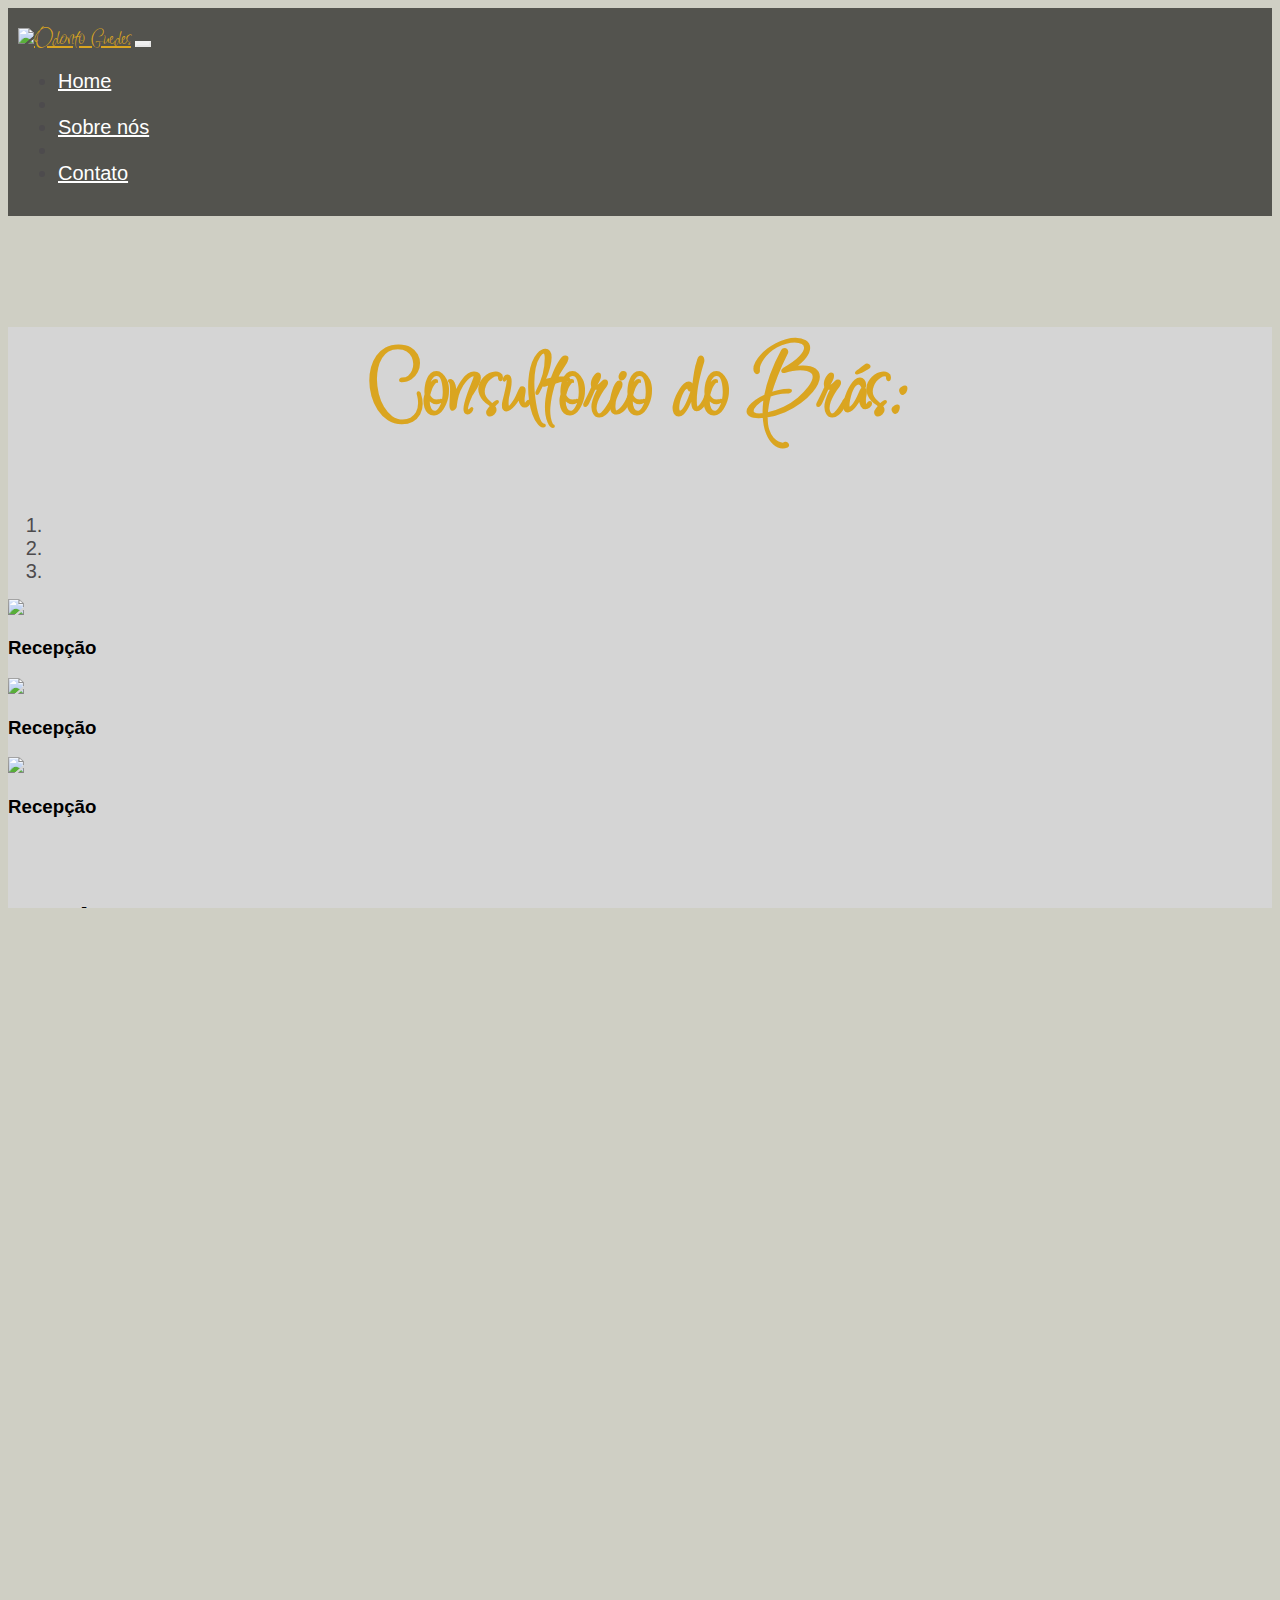
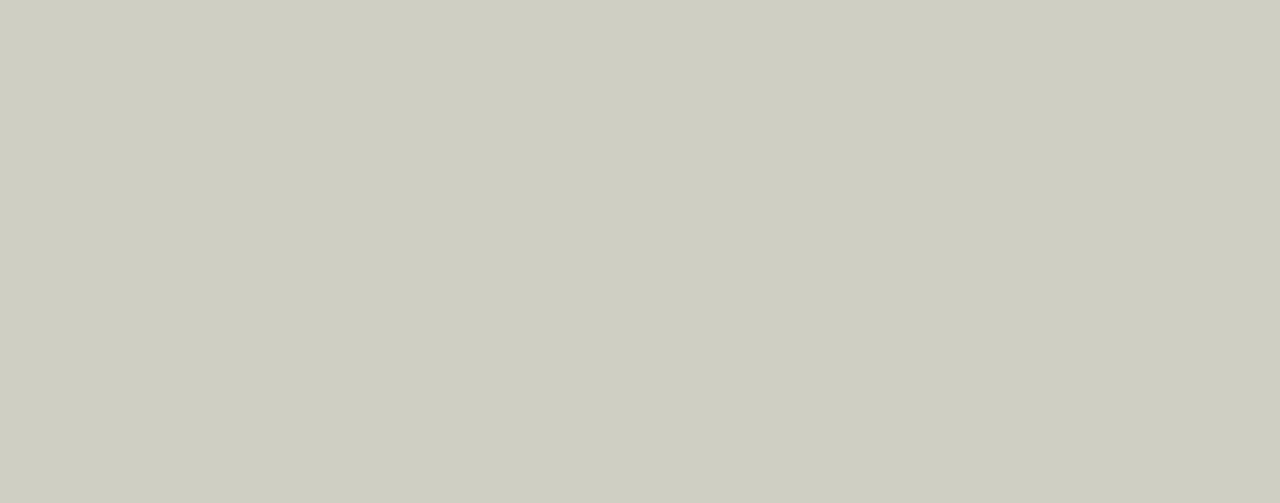
==== consultorio-bras.html @ 2e3755fc "Primeiro Prototipo" ====
<!DOCTYPE html>
<html lang="pt-br">
  <head>
    <!-- Meta tags Obrigatórias -->
    <meta charset="utf-8">
    <meta name="viewport" content="width=device-width, initial-scale=1, shrink-to-fit=no">

    <!-- Bootstrap CSS -->
    <link rel="stylesheet" href="https://stackpath.bootstrapcdn.com/bootstrap/4.1.3/css/bootstrap.min.css" integrity="sha384-MCw98/SFnGE8fJT3GXwEOngsV7Zt27NXFoaoApmYm81iuXoPkFOJwJ8ERdknLPMO" crossorigin="anonymous">

    <!-- Font Awesome -->
    <link rel="stylesheet" href="https://use.fontawesome.com/releases/v5.3.1/css/all.css" integrity="sha384-mzrmE5qonljUremFsqc01SB46JvROS7bZs3IO2EmfFsd15uHvIt+Y8vEf7N7fWAU" crossorigin="anonymous">

    <!-- CSS -->
    <link rel="stylesheet" type="text/css" href="style.css">

    <!-- FONTES DAS LETRAS -->
    <link rel="preconnect" href="https://fonts.googleapis.com">
    <link rel="preconnect" href="https://fonts.gstatic.com" crossorigin>
    <link href="https://fonts.googleapis.com/css2?family=Inspiration&display=swap" rel="stylesheet">

    <title>Odonto Guedes</title>

  </head>
  <body>
    <header><!-- CABEÇALHO -->
      <nav class="navbar navbar-expand-md navbar-light fixed-top navbar-transparente">
        <div class="container" >
          <a href="index.html" class="navbar-brand"id="logo"><img src="imagens/spotify.svg" width="142">Odonto Guedes</a>

          <button class="navbar-toggler" data-toggle="collapse" data-target="#nav-principal">
            <i class="fas fa-bars text-white"></i>
          </button>
          <div class="collapse navbar-collapse" id="nav-principal">
            <ul class="navbar-nav ml-auto">
              <li class="nav-item">
                <a href="index.html" class="nav-link">Home</a>
              </li>
              <li class="nav-item divisor"></li>
              <li class="nav-item">
                <a href="sobre.html" class="nav-link">Sobre nós</a>
              </li>
              <li class="nav-item divisor"></li>
              <li class="nav-item">
                <a href="contato.html" class="nav-link">Contato</a>
              </li>
            </ul>
          </div>
        </div>
      </nav>
    </header>

     <section class="caixa" id="home-bras">
      <div class="container">
        <div class="row">
          <div class="col-md-12">
            <h1>Consultorio do Brás:</h1>
            <div class="row">
              <div class="col-md-12" id="consultorio-bras-sobre">
                  <div id="carousel-bras" class="carousel slide" data-ride="carousel"><!--Carousel -->
                    <ol class="carousel-indicators"><!-- Indicadores -->
                      <li class="active" data-target="#carousel-indicadores" data-slide-to="0"></li>
                      <li data-target="#carousel-indicadores" data-slide-to="1"></li>
                      <li data-target="#carousel-indicadores" data-slide-to="2"></li>
                    </ol>
                    <div class="carousel-inner"><!--Inner -->
                      <div class="carousel-item active">
                        <img src="img/imagem1.png" class="img-fluid"><!--FOTO-->
                        <div class="carousel-caption">
                          <h3>Recepção</h3>
                        </div>
                      </div>
                      <div class="carousel-item">
                        <img src="img/imagem1.png" class="img-fluid"><!--FOTO-->
                        <div class="carousel-caption">
                          <h3>Recepção</h3>
                        </div>
                      </div>
                      <div class="carousel-item">
                        <img src="img/imagem1.png" class="img-fluid"><!--FOTO-->
                        <div class="carousel-caption">
                          <h3>Recepção</h3>
                        </div>
                      </div>
                    </div><!--/Inner -->
                    <a href="#carousel-bras" class="carousel-control-prev" data-slide="prev"><!-- Controles -->
                      <span class="carousel-control-prev-icon"></span>
                    </a>
                    <a href="#carousel-bras" class="carousel-control-next" data-slide="next">
                      <span class="carousel-control-next-icon"></span>
                    </a>
                  </div><!--/Carousel -->
                </div>
                <div class="col-md-5 ajuste-iframe-bras ajuste-caixas">
                  <h2>Endereço:</h2>
                  <iframe src="https://www.google.com/maps/embed?pb=!1m18!1m12!1m3!1d3657.938311324065!2d-46.6268654349789!3d-23.534721066494242!2m3!1f0!2f0!3f0!3m2!1i1024!2i768!4f13.1!3m3!1m2!1s0x94ce599903bcbbc7%3A0xb5096ae0e26bcbd7!2sConsult%C3%B3rio%20Odontol%C3%B3gico%20Odonto%20Guedes!5e0!3m2!1spt-BR!2sbr!4v1647700715305!5m2!1spt-BR!2sbr" width="400" height="300" style="border:0;" allowfullscreen="" loading="lazy"></iframe>
                  <p>R. João Jacinto, n°70 - 2° Andar - Luz, São Paulo - SP, 01104-010</p>
                </div>
                <div class="col-md-4 ajuste-caixas">
                  <h2>Contatos:</h2>
                  <p><a href="#" class="btn btn-outline-dark"><i class="fab fa-whatsapp"></i></a>+55 (11)97069-1364</p>
                  <p><a href="https://www.instagram.com/clinicaodontoguedes/" class="btn btn-outline-dark"><i class="fab fa-instagram"></i></a>@clinicaodontoguedes</p>
                  <p><a href="https://mail.google.com/mail/u/0/#search/odontoguedes127%40gmail.com?compose=DmwnWrRpcldpxwXHhnvfhddJJjQXTMXrkCrtTnTHNFbCsjfkQGSkRTJTlpsmjbwHLLWcrPQdgBHg" class="btn btn-outline-dark"><i class="fas fa-at"></i></a>odontoguedes127@gmail.com</p>
                  <p><a href="#" class="btn btn-outline-dark"><i class="fas fa-mobile-alt"></i></a>+55 (11)3228-8564</p>
                </div>
                <div class="col-md-3 ajuste-contato ajuste-caixas"> 
                  <h2>Horario de funcionamento:</h2>
                  <p>Segunda-feira: 08:00 ás 16:00</p>
                  <p>Terça-feira: 08:00 ás 16:00</p>
                  <p>Quarta-feira: 08:00 ás 16:00</p>
                  <p>Quinta-feira: 08:00 ás 16:00</p>
                  <p>Sexta-feira: 08:00 ás 16:00</p>
                  <p>Sábado: 08:00 ás 14:00</p>
                  <p>Domingo: 08:00 ás 16:00</p>
                </div>
              </div>
            </div>
          </div>
        </div>
    </section>

    <footer>
      <div class="container">
        <div class="row ">
          <div class="col-sm-6">
            Todos os direitos reservados &copy; Copyright 2022 Odonto Guedes;
          </div>
          <div class="col-sm-6 text-sm-right">
            <a href="https://www.instagram.com/clinicaodontoguedes/" class="btn btn-outline-light"><i class="fab fa-instagram"></i></a>
          </div>
        </div>
      </div>
    </footer>


    <!-- JavaScript (Opcional) -->
    <!-- jQuery primeiro, depois Popper.js, depois Bootstrap JS -->
    <script src="https://code.jquery.com/jquery-3.3.1.slim.min.js" integrity="sha384-q8i/X+965DzO0rT7abK41JStQIAqVgRVzpbzo5smXKp4YfRvH+8abtTE1Pi6jizo" crossorigin="anonymous"></script>
    <script src="https://cdnjs.cloudflare.com/ajax/libs/popper.js/1.14.3/umd/popper.min.js" integrity="sha384-ZMP7rVo3mIykV+2+9J3UJ46jBk0WLaUAdn689aCwoqbBJiSnjAK/l8WvCWPIPm49" crossorigin="anonymous"></script>
    <script src="https://stackpath.bootstrapcdn.com/bootstrap/4.1.3/js/bootstrap.min.js" integrity="sha384-ChfqqxuZUCnJSK3+MXmPNIyE6ZbWh2IMqE241rYiqJxyMiZ6OW/JmZQ5stwEULTy" crossorigin="anonymous"></script>

    
  </body>
</html>
---- style.css ----
html, body, #home{
	height: 100%;
	overflow-x: hidden; /*Barra de rolagem*/
}
body{
	background:#cfcfc4;
	background-attachment: fixed; 
	font-family: Arial,Helvetica,sans-setif;
}
#home{
	background: url(img/imagem1.png) ;
	background-attachment: fixed;
}

#logo{
	font-family: 'Inspiration', cursive;
	color: #daa520;
	font-size: 1.5em;

}



/*FORMATAÇÃO BARRA DE NAVEGAÇÃO*/

nav.navbar-transparente, footer{
	background: rgba(0,0,0,0.6);
	padding: 15px 10px;
}

.navbar-light .navbar-nav .nav-link{
	color: white;
}
.navbar-light .navbar-nav .nav-link:hover{
	color: #9bf0e1;
	background:rgba(128,128,128,0.6);
}


.navbar-light .navbar-toggler{
	color: rgba(255,255,255,0.5);
	border-color: rgba(255,255,255,0.1);
}
.conteudo-titulo{
	background: rgba(168,168,168,0.4);
	top: 45%;
	color: #fff;
	padding: 18px;
	font-size: 25px;
	letter-spacing: 5px;
	text-transform: uppercase;
	color: rgba(255,0,0,1);
	border-color: rgba(255,255,255,0.5);
}

#ajuste{
	margin-left: 100px;
}

/* FORMATAÇÃO GERAL */

.caixa .container{
	background: #d5d5d5;
}

#destaque-doutora{
 	width: 80%;
 	height: 350px;
 	background-color: rgba(255,255,255,0.3);
 	-webkit-border-radius: 10px;
 	-moz-border-radius:10px;
 	border-radius: 10px;
 	margin: 0 auto;
 	margin-top: 100px;
 	text-align: center;
 }

#destaque-doutora img{
 	width: 200px;
 	height: 200px;
 	margin-top: -90px;
 	margin-bottom: 30px;
 }

#consultorios-sobre a{
 	margin-top: 10px;
 	margin-bottom: 20px;
 }

#contato-bras a{
	margin-right: 10px;
}

#contato-bras iframe{
	padding-bottom: 20px;
}

#contato-sao-miguel a{
	margin-right: 10px;
}

#contato-sao-miguel iframe{
	padding-bottom: 20px;
}

#home-bras{
	padding-top: 5%;

}

#home-bras a{
	margin-right: 10px;
}

#home-sao-miguel{
	padding-top: 5%;
}

#home-sao-miguel a{
	margin-right: 10px;
}

.ajuste-caixas{
	padding: 20px;
}
/*FORMATAÇÃO DE LETRAS E PARAGRÁFOS*/

#conteudo h1{
	font-family: 'Inspiration', cursive;
	color: #daa520;
	font-size: 6em;
	letter-spacing: ;
}

#conteudo p{
	font-size: 1.25em;
}

#albuns h1{
	color: #daa520;
	font-size: 4em;
	letter-spacing: -0.05;
}

#albuns h2{

	font-size: 2em;
	letter-spacing: ;
}

#albuns p{
	font-size: 1.25em;
}

#albuns .imagem{
	width: 70%;
	height: 70%;
}

#especialidades h1{
	color: #daa520;
	font-size: 4em;
	letter-spacing: -0.05;
}

#especialidades h3{
	font-size: 2em;
	color: #000;
}

#especialidades p, li{
	color: #4d4b4d;
	font-size: 1.25em;
}

#sobre-clinica h1{
	font-family: 'Inspiration', cursive;
	color: #daa520;
	font-size: 6em;
	text-align: center;
}

#sobre-clinica p{
	font-size: 1.25em;
	margin: 0 2em;
}

#consultorios-sobre h1{
	font-family: 'Inspiration', cursive;
	color: #daa520;
	font-size: 6em;
	text-align: center;
	margin-top: 0.5em;
}

#consultorios-sobre p{
	font-size: 1.25em;
}

#consultorios-sobre h2{
	font-size: 2em;
	text-align: center;
	color: red;
}

#consultorios-sobre h2 p{
	text-align: center;
}

#contato-bras h1{
	color: #daa520;
	font-size: 4em;
	letter-spacing: -0.05;
	border-bottom: 1px solid gray;
	padding: 20px 0 5px 0;
}

#contato-bras h2{
	font-size: 2em;
	letter-spacing: -0.05
	color: #000;
	text-transform: uppercase;
}

#contato-bras p{
	font-size: 1em;
}

#contato-bras .ajuste-contato h2{
	font-size: 1.5em;
}

#contato-sao-miguel .ajuste-contato h2{
	font-size: 1.5em;
}

#contato-sao-miguel h1{
	color: #daa520;
	font-size: 4em;
	letter-spacing: -0.05;
	border-bottom: 1px solid gray;
	padding: 20px 0 5px 0;
}

#contato-sao-miguel h2{
	font-size: 2em;
	letter-spacing: -0.05
	color: #000;
	text-transform: uppercase;
}

#contato-sao-miguel p{
	font-size: 1em;
}

#home-bras h1{
	font-family: 'Inspiration', cursive;
	color: #daa520;
	font-size: 6em;
	text-align: center;
	margin-top: 0.5em;
}

#home-bras p{
	font-size: 1.25em;
}

#home-bras h2{
	font-size: 2em;
	color: #000;
}

#home-bras .ajuste-iframe-bras p{
	font-size: 0.8em;
}

#home-sao-miguel h1{
	font-family: 'Inspiration', cursive;
	color: #daa520;
	font-size: 6em;
	text-align: center;
	margin-top: 0.5em;
}

#home-sao-miguel p{
	font-size: 1.25em;
}

#home-sao-miguel h2{
	font-size: 2em;
	color: #000;
}

#home-sao-miguel .ajuste-iframe-bras p{
	font-size: 0.8em;
}

/* FORMATAÇÃO RODAPÉ */

footer{
	color: white;
}
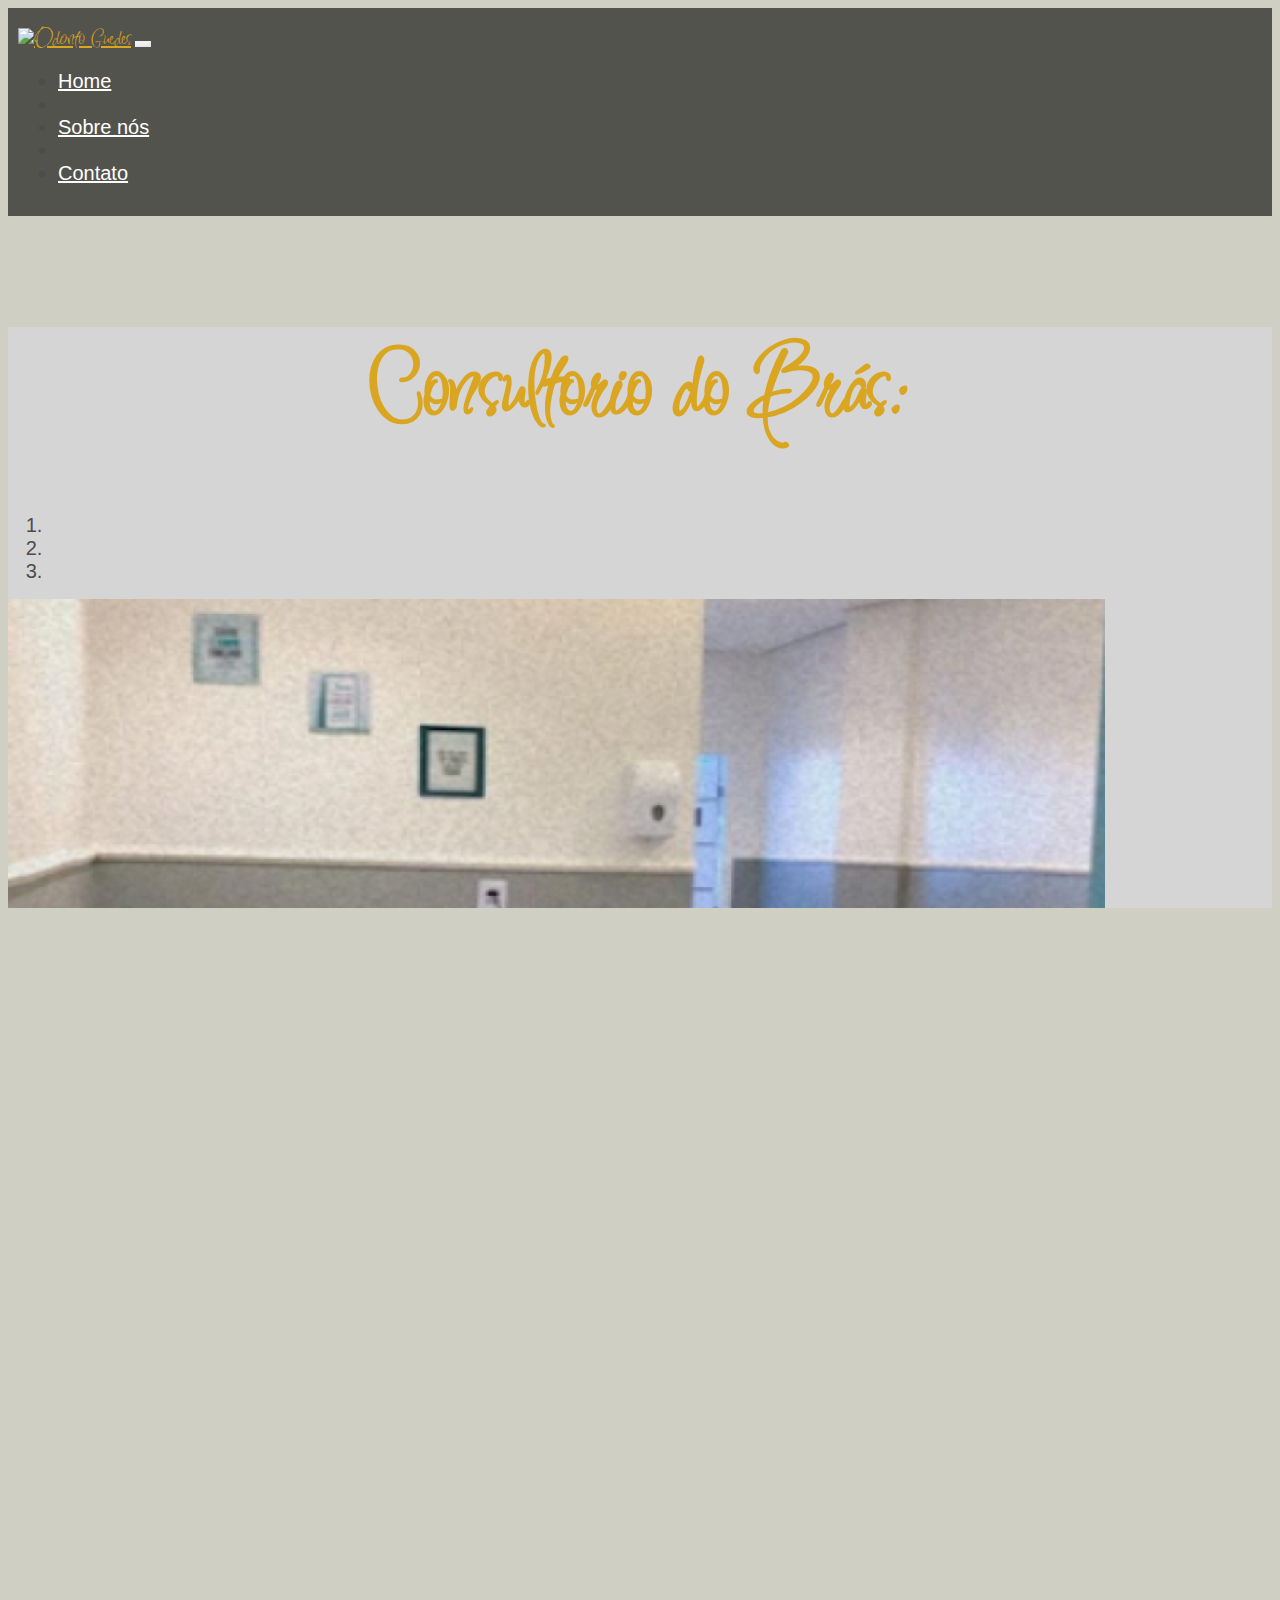
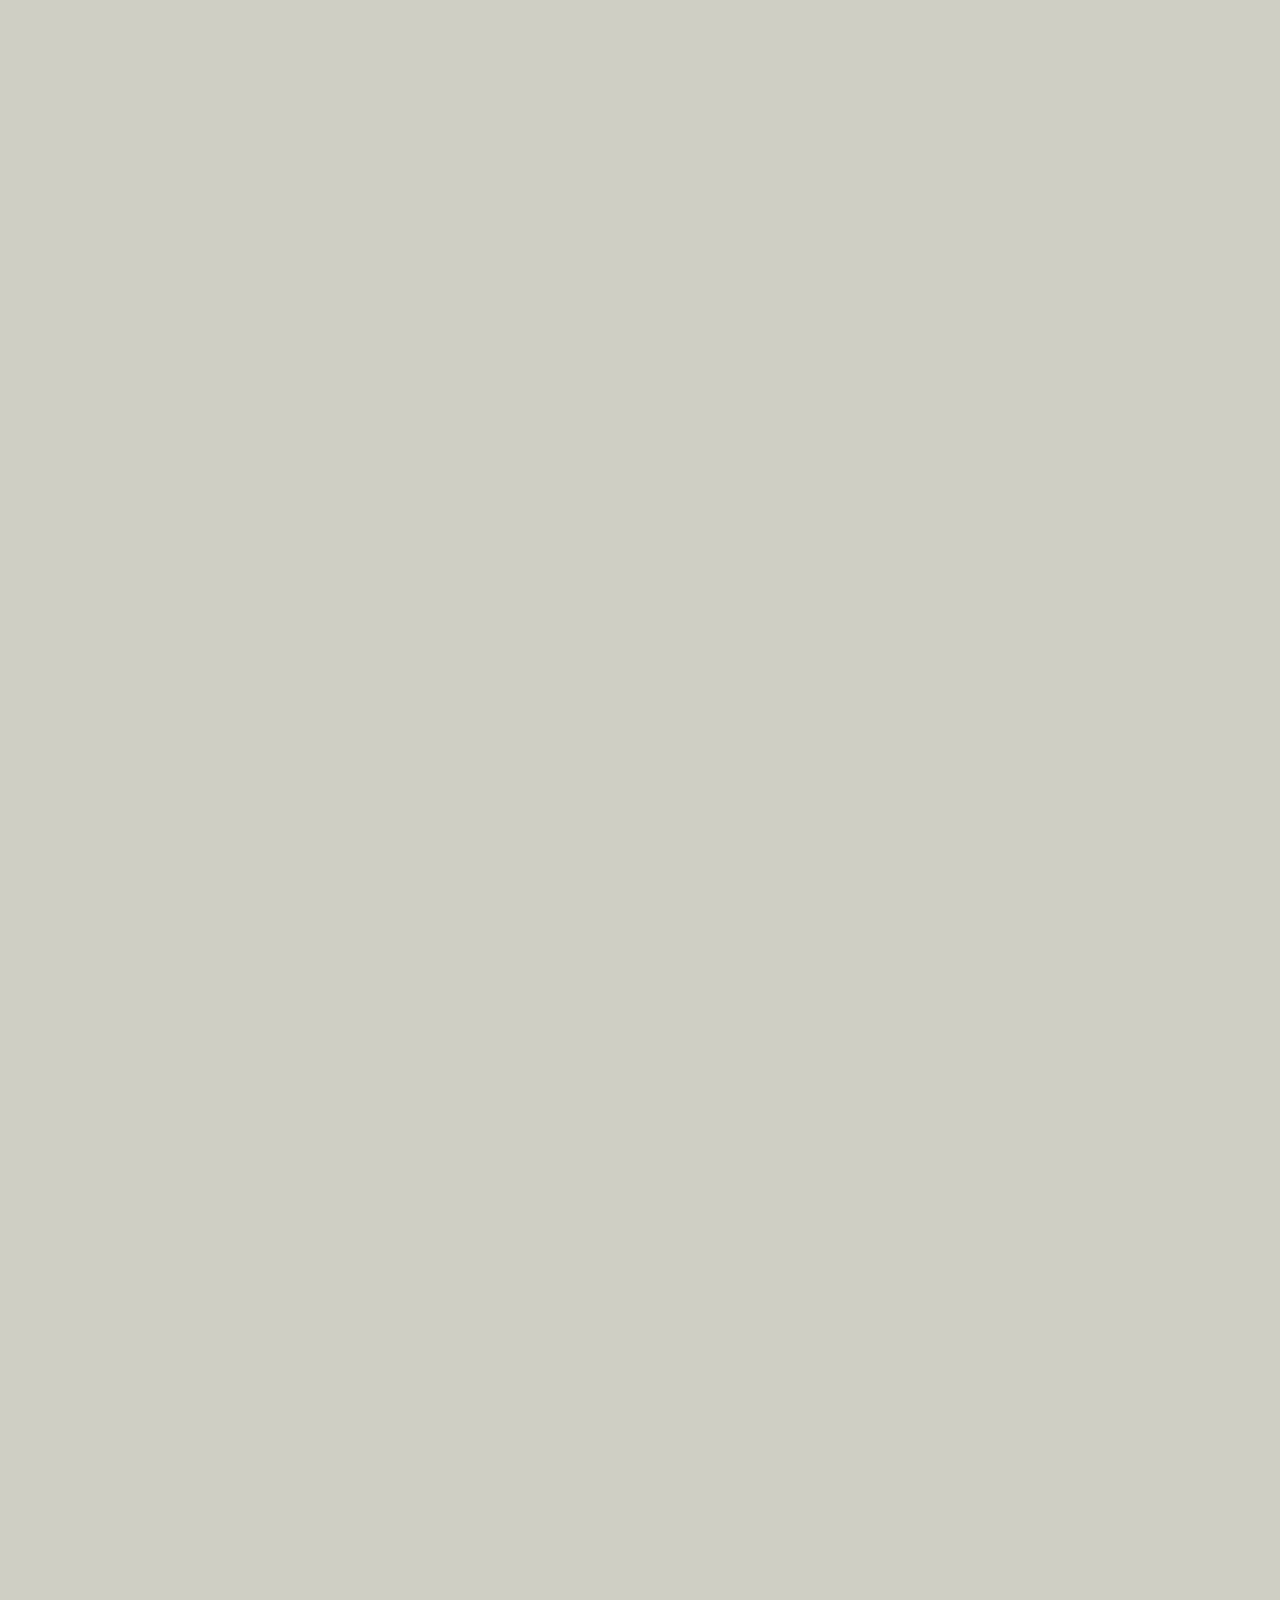
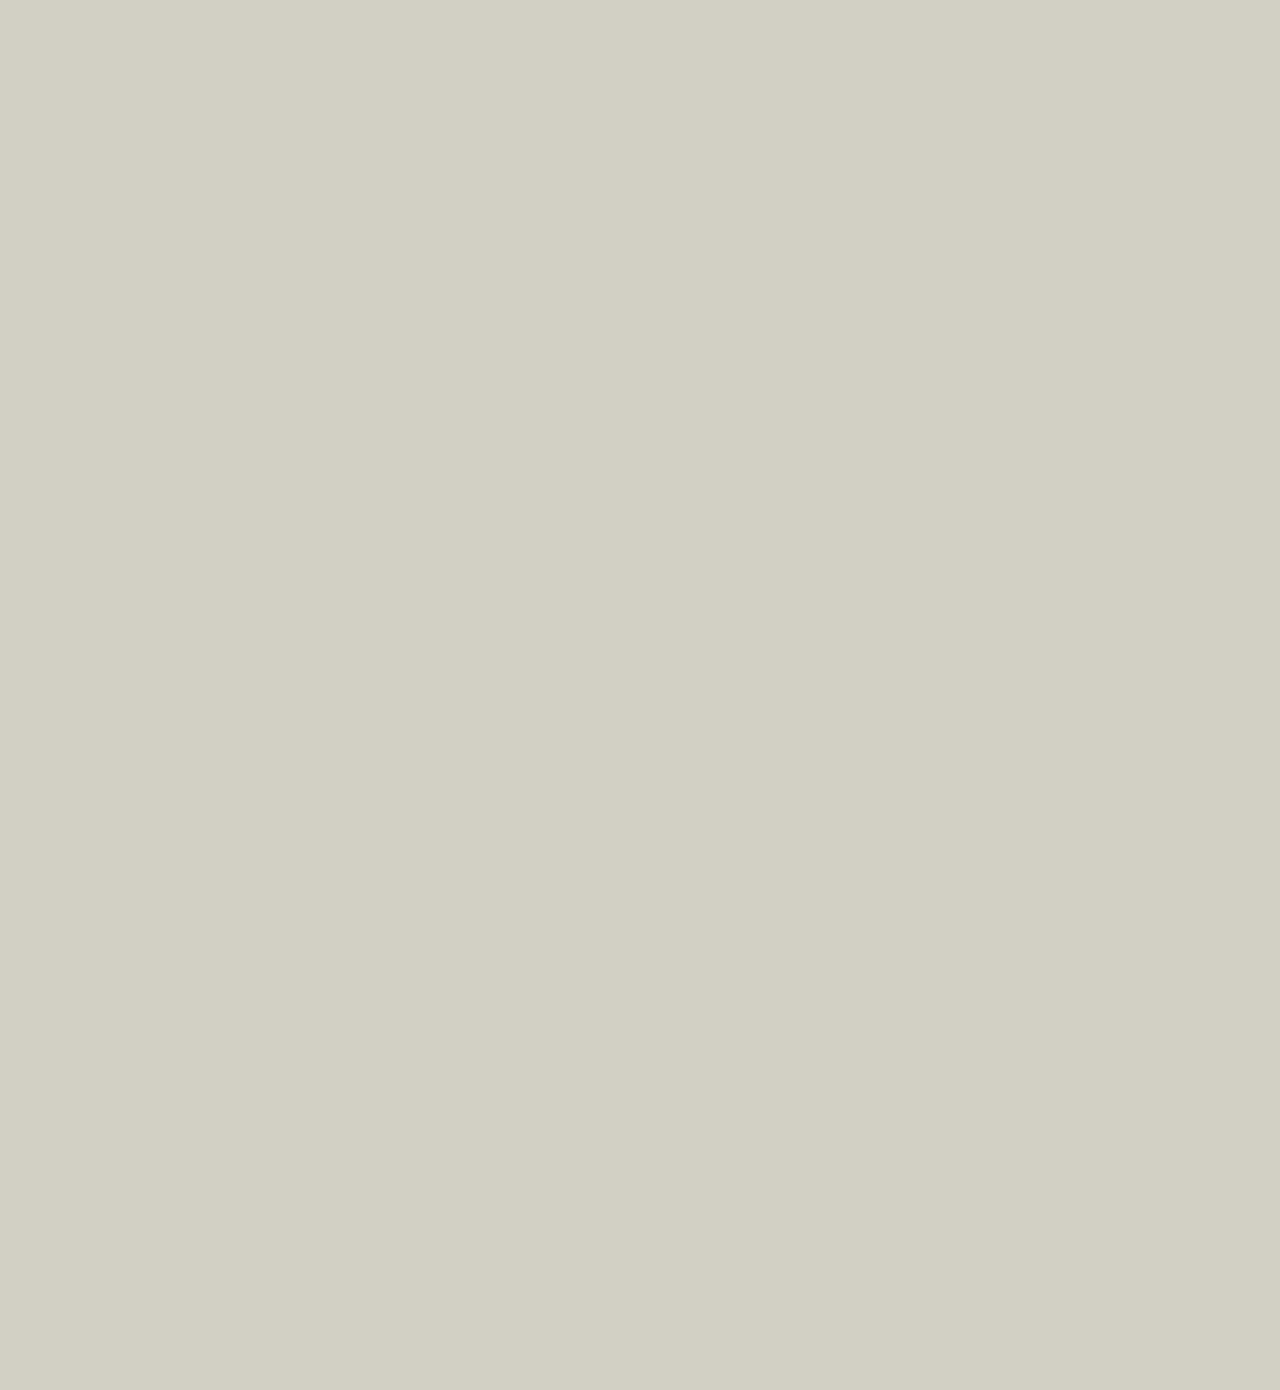
==== commit 44047913: "Alteração do endereço das fotos" ====
--- a/consultorio-bras.html
+++ b/consultorio-bras.html
@@ -65,19 +65,19 @@
                     </ol>
                     <div class="carousel-inner"><!--Inner -->
                       <div class="carousel-item active">
-                        <img src="img/imagem1.png" class="img-fluid"><!--FOTO-->
+                        <img src="img/Imagem1.png" class="img-fluid"><!--FOTO-->
                         <div class="carousel-caption">
                           <h3>Recepção</h3>
                         </div>
                       </div>
                       <div class="carousel-item">
-                        <img src="img/imagem1.png" class="img-fluid"><!--FOTO-->
+                        <img src="img/Imagem1.png" class="img-fluid"><!--FOTO-->
                         <div class="carousel-caption">
                           <h3>Recepção</h3>
                         </div>
                       </div>
                       <div class="carousel-item">
-                        <img src="img/imagem1.png" class="img-fluid"><!--FOTO-->
+                        <img src="img/Imagem1.png" class="img-fluid"><!--FOTO-->
                         <div class="carousel-caption">
                           <h3>Recepção</h3>
                         </div>
@@ -141,4 +141,4 @@
 
     
   </body>
-</html>+</html>
--- a/style.css
+++ b/style.css
@@ -8,7 +8,7 @@
 	font-family: Arial,Helvetica,sans-setif;
 }
 #home{
-	background: url(img/imagem1.png) ;
+	background: url(img/Imagem1.png);
 	background-attachment: fixed;
 }
 
